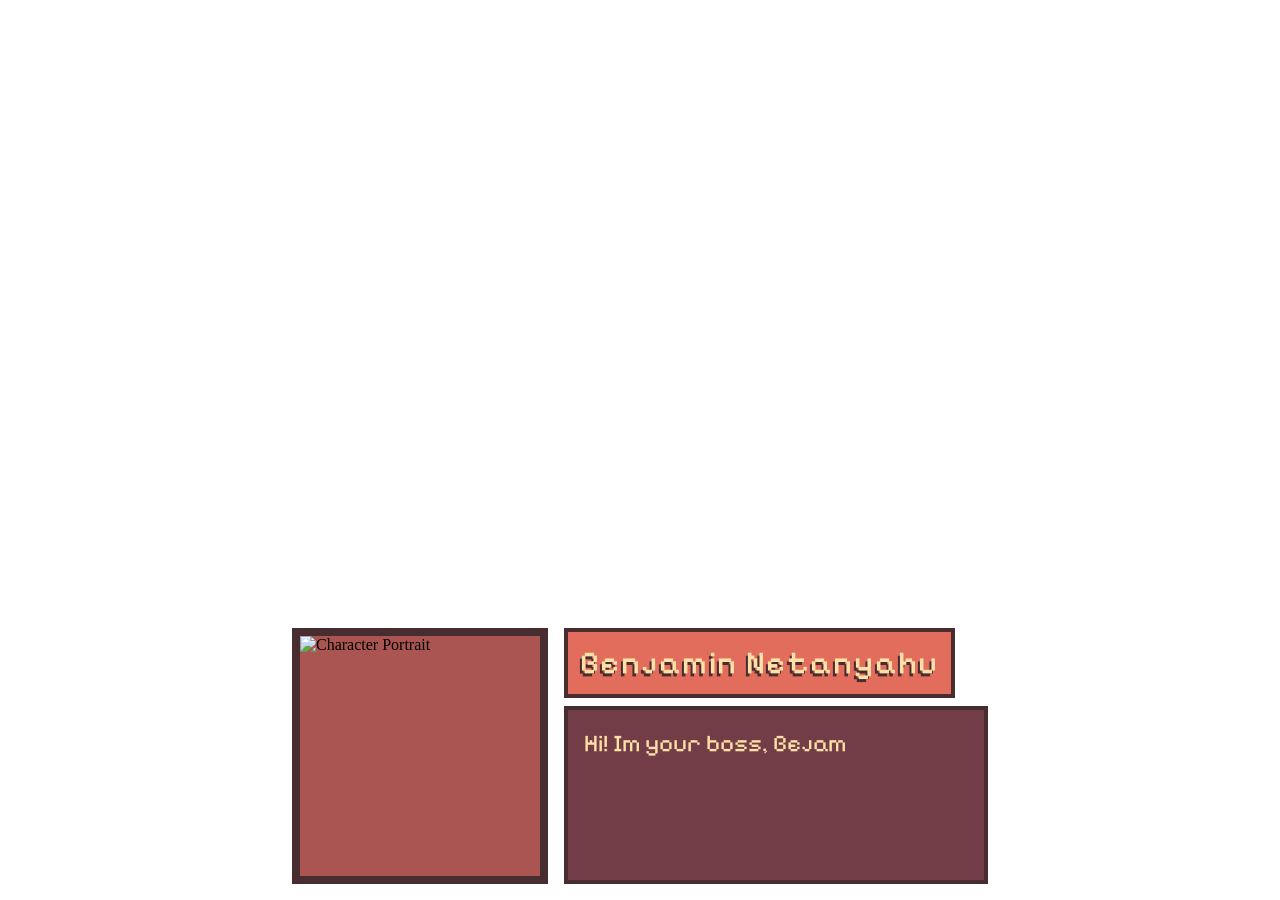
==== index.html @ 7e1603f6 "Merge pull request #3 from m-kubes/main Updated Dialogue System and added more sprites" ====
<!DOCTYPE html>
<html lang="en">
<head>
    <meta charset="UTF-8">
    <meta name="viewport" content="width=device-width, initial-scale=1.0">
    <link rel="stylesheet" href="resources/css/styles.css">
    <link rel="preconnect" href="https://fonts.googleapis.com">
    <link rel="preconnect" href="https://fonts.gstatic.com" crossorigin>
    <link href="https://fonts.googleapis.com/css2?family=Pirata+One&family=Pixelify+Sans:wght@400..700&display=swap" rel="stylesheet">
    <title>Document</title>
</head>
<body>
    <div class="dialogue_box">
        <div class="portrait">
            <img alt="Character Portrait">
        </div>
        <div class="right">
            <div class="name">Name</div>
            <div class="text"></div>
        </div>
        <div class="options">
            <button class="option_button template">Text response button</button>
        </div>
    </div>

    <script type="module" src="scripts/dialogue.js"></script>
    <script type="module" src="scripts/main.js"></script>
</body>
</html>
---- resources/css/styles.css ----
:root {
    --dialogue-border-color: #472d30;
    --dialogue-bg-color: #723d46;
    --dialogue-name-bg-color: #e26d5c;
    --dialogue-text-color: #ffe1a8;
    --dialogue-image-background-color: #aa5551;

    --dialogue-name-font: 'Pixelify Sans', serif;
    --dialogue-text-font: 'Pixelify Sans', sans-serif;
}


.dialogue_box {
    position: fixed;
    left: 50%;
    bottom: -100%;
    display: none;
    flex-direction: row;
    transform: translate(-50%, 0);
    transition: bottom 1s ease-in-out;
}
.dialogue_box .portrait {
    width: 15rem;
    height: 15rem;
    border: var(--dialogue-border-color) 8px solid;
    background-color: var(--dialogue-image-background-color);
}
.dialogue_box .portrait img {
    height: 100%;
    width: 100%;
    object-fit: cover;
}
.dialogue_box .right {
    display: flex;
    flex-direction: column;
    gap: 0.5rem;
    margin-left: 1rem;
}
.dialogue_box .name {
    width: fit-content;
    padding: 0.75rem;
    font-family: var(--dialogue-name-font);
    font-weight: 500;
    letter-spacing: 2px;
    font-size: 200%;
    background-color: var(--dialogue-name-bg-color);
    color: var(--dialogue-text-color);
    border: var(--dialogue-border-color) 4px solid;
    text-shadow: -2.5px 2.5px 0 var(--dialogue-border-color);
}
.dialogue_box .text {
    width: 30vw;
    height: 7rem;
    overflow: auto;
    font-family: var(--dialogue-text-font);
    font-size: 1.5rem;
    line-height: 1.5;
    padding: 1rem;
    background-color: var(--dialogue-bg-color);
    color: var(--dialogue-text-color);
    border: var(--dialogue-border-color) 4px solid;
    flex-grow: 1;

    /* get rid of scrollbar */
    scrollbar-width: none;
    -ms-overflow-style: none;
}
/* also get rid of scrollbar*/
.dialogue_box .text::-webkit-scrollbar {
  display: none;
}
.dialogue_box .options {
    display: flex;
    position: absolute;
    bottom: 0;
    right: 0;
    width: fit-content;
    max-width: 15vw;
    flex-direction: column-reverse;
    gap: 0.5rem;
    padding: 0.75rem;
    padding-bottom: 0;
    transform: translate(100%, 0);
    transition: bottom 1s ease-in-out;
}
.dialogue_box .options .option_button {
    font-family: var(--dialogue-text-font);
    font-size: min(1.5rem, 150%);
    width: 100%;
    padding: 0.5rem;
    background-color: var(--dialogue-name-bg-color);
    color: var(--dialogue-text-color);
    border: var(--dialogue-border-color) 4px solid;
    text-shadow: -2.5px 2.5px 0 var(--dialogue-border-color);
    cursor: pointer;
}
.dialogue_box .options .option_button.template {
    display: none;
}

/* also get rid of text scrollbar but for webkit browsers */
.dialogue_box .text::-webkit-scrollbar {
  display: none;
}
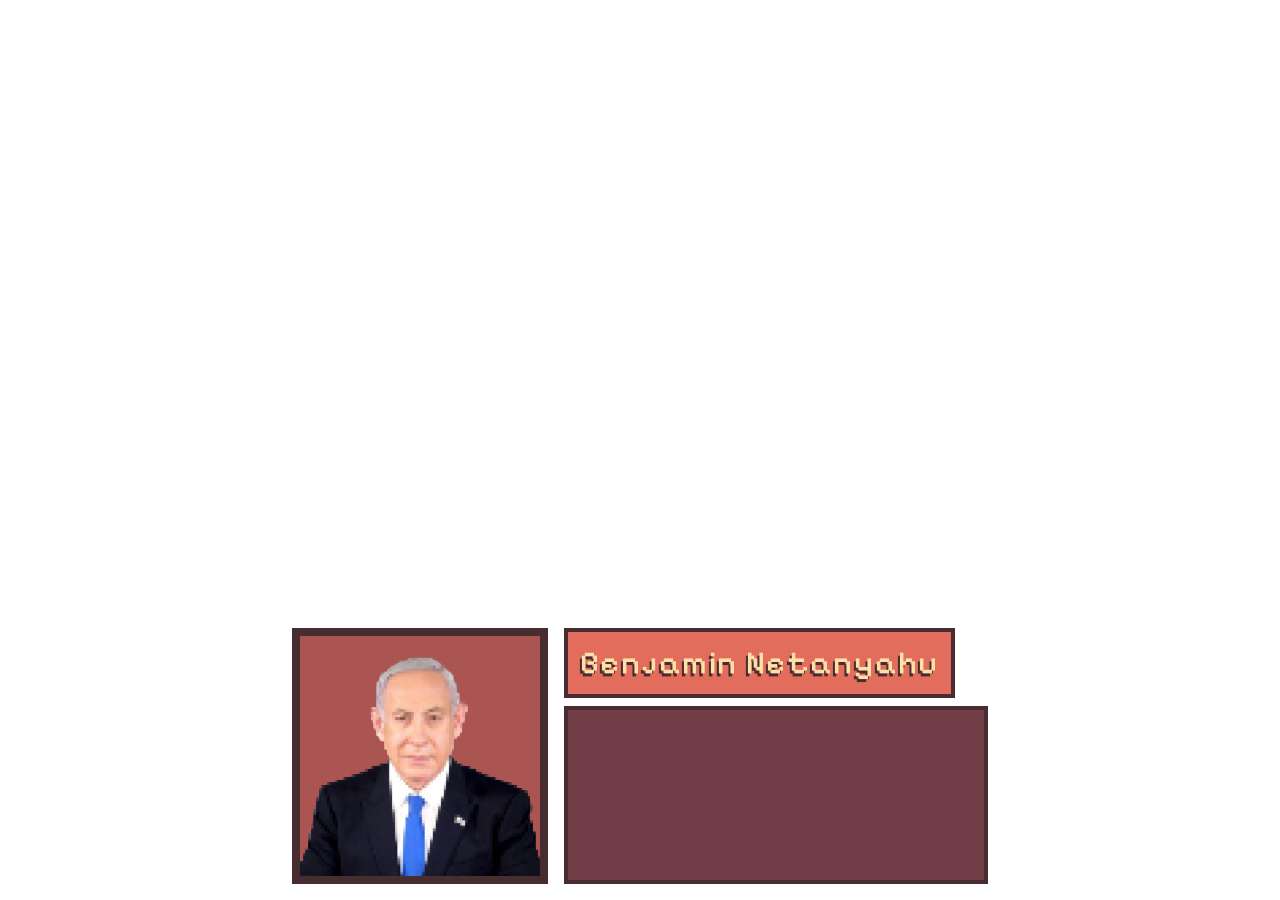
==== commit c8e3da9c: "Merge branch 'darylesuggs-lang:main' into main" ====
--- a/index.html
+++ b/index.html
@@ -3,7 +3,7 @@
 <head>
     <meta charset="UTF-8">
     <meta name="viewport" content="width=device-width, initial-scale=1.0">
-    <link rel="stylesheet" href="resources/css/styles.css">
+    <link rel="stylesheet" href="./resources/css/styles.css">
     <link rel="preconnect" href="https://fonts.googleapis.com">
     <link rel="preconnect" href="https://fonts.gstatic.com" crossorigin>
     <link href="https://fonts.googleapis.com/css2?family=Pirata+One&family=Pixelify+Sans:wght@400..700&display=swap" rel="stylesheet">
@@ -23,7 +23,8 @@
         </div>
     </div>
 
-    <script type="module" src="scripts/dialogue.js"></script>
-    <script type="module" src="scripts/main.js"></script>
+    <script type="module" src="./scripts/dialogue.js"></script>
+    <script type="module" src="./scripts/characters.js"></script>
+    <script type="module" src="./scripts/main.js"></script>
 </body>
 </html>
--- a/resources/css/styles.css
+++ b/resources/css/styles.css
@@ -4,6 +4,10 @@
     --dialogue-name-bg-color: #e26d5c;
     --dialogue-text-color: #ffe1a8;
     --dialogue-image-background-color: #aa5551;
+
+    --dialogue-portrait-border-size: 8px;
+    --dialogue-gap: 0.5rem;
+    --dialogue-slide-transition: 1s ease-in-out;
 
     --dialogue-name-font: 'Pixelify Sans', serif;
     --dialogue-text-font: 'Pixelify Sans', sans-serif;
@@ -22,7 +26,7 @@
 .dialogue_box .portrait {
     width: 15rem;
     height: 15rem;
-    border: var(--dialogue-border-color) 8px solid;
+    border: var(--dialogue-border-color) var(--dialogue-portrait-border-size) solid;
     background-color: var(--dialogue-image-background-color);
 }
 .dialogue_box .portrait img {
@@ -33,7 +37,7 @@
 .dialogue_box .right {
     display: flex;
     flex-direction: column;
-    gap: 0.5rem;
+    gap: var(--dialogue-gap);
     margin-left: 1rem;
 }
 .dialogue_box .name {
@@ -77,11 +81,11 @@
     width: fit-content;
     max-width: 15vw;
     flex-direction: column-reverse;
-    gap: 0.5rem;
+    gap: var(--dialogue-gap);
     padding: 0.75rem;
     padding-bottom: 0;
     transform: translate(100%, 0);
-    transition: bottom 1s ease-in-out;
+    transition: bottom var(--dialogue-slide-transition);
 }
 .dialogue_box .options .option_button {
     font-family: var(--dialogue-text-font);
